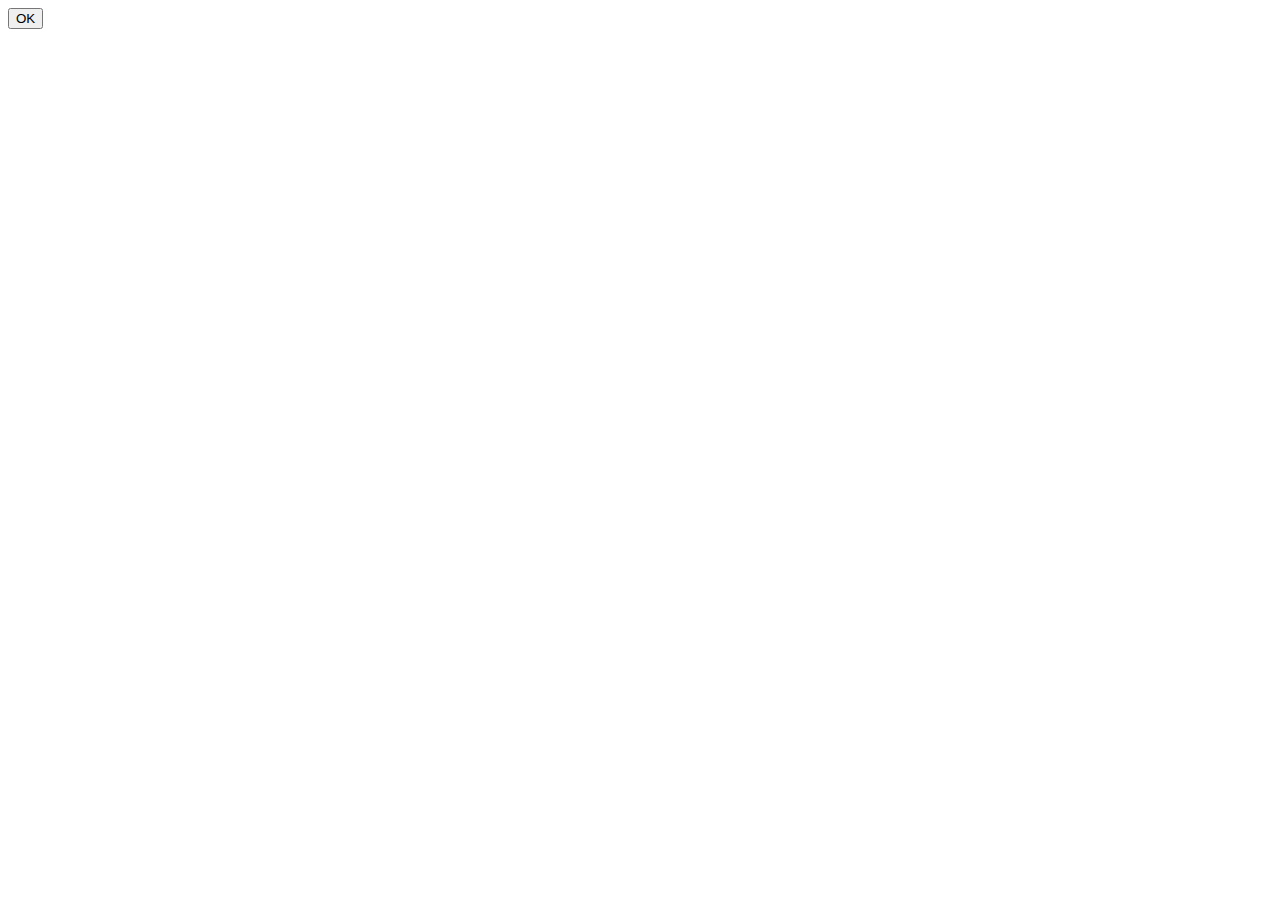
==== priv/static/index.html @ c8eb4e46 "delete fonts, replace icons" ====
<!DOCTYPE html>
<html class=dark-themes>
  <head>
    <meta charset=utf-8>
    <link rel="shortcut icon" type=image/x-icon href=/app/mq.ico>
    <link rel=stylesheet href=/app/css/font-awesome.min.css>
    <link rel=stylesheet href=/app/css/iconfont.css>
    <script src=/app/js/env.js></script>
    <title>Панель керування</title>
    <link href=/app/css/app.12f4f66ae641529e280c71b264d96730.css rel=stylesheet>
  </head>
  <body>
    <button id=sail>OK</button>
    <div id=app></div>
    <script type=text/javascript src=/app/js/manifest.1c819ae824e621588d7c.js></script>
    <script type=text/javascript src=/app/js/vendor.5cedbbc3e1297a4b039a.js></script>
    <script type=text/javascript src=/app/js/app.88ef3d8a120a93fc3b3d.js></script>
    <script src="//cdnjs.cloudflare.com/ajax/libs/paho-mqtt/1.0.2/mqttws31.js"></script>
    <script src="/n2o/utf8.js?v=11.1"></script>
    <script src="/n2o/bert.js?v=11.1"></script>
    <script src="/n2o/ieee754.js?v=11.1"></script>
    <script src="/n2o/n2o.js?v=11.1"></script>
    <script src="/nitro/nitro.js?v=11.1"></script>
    <script>host = location.hostname; port = 18083;</script>
    <script src="/n2o/ftp.js?v=11.1"></script>
    <script src="/n2o/mq.js?v=11.1"></script>
  </body>
</html>
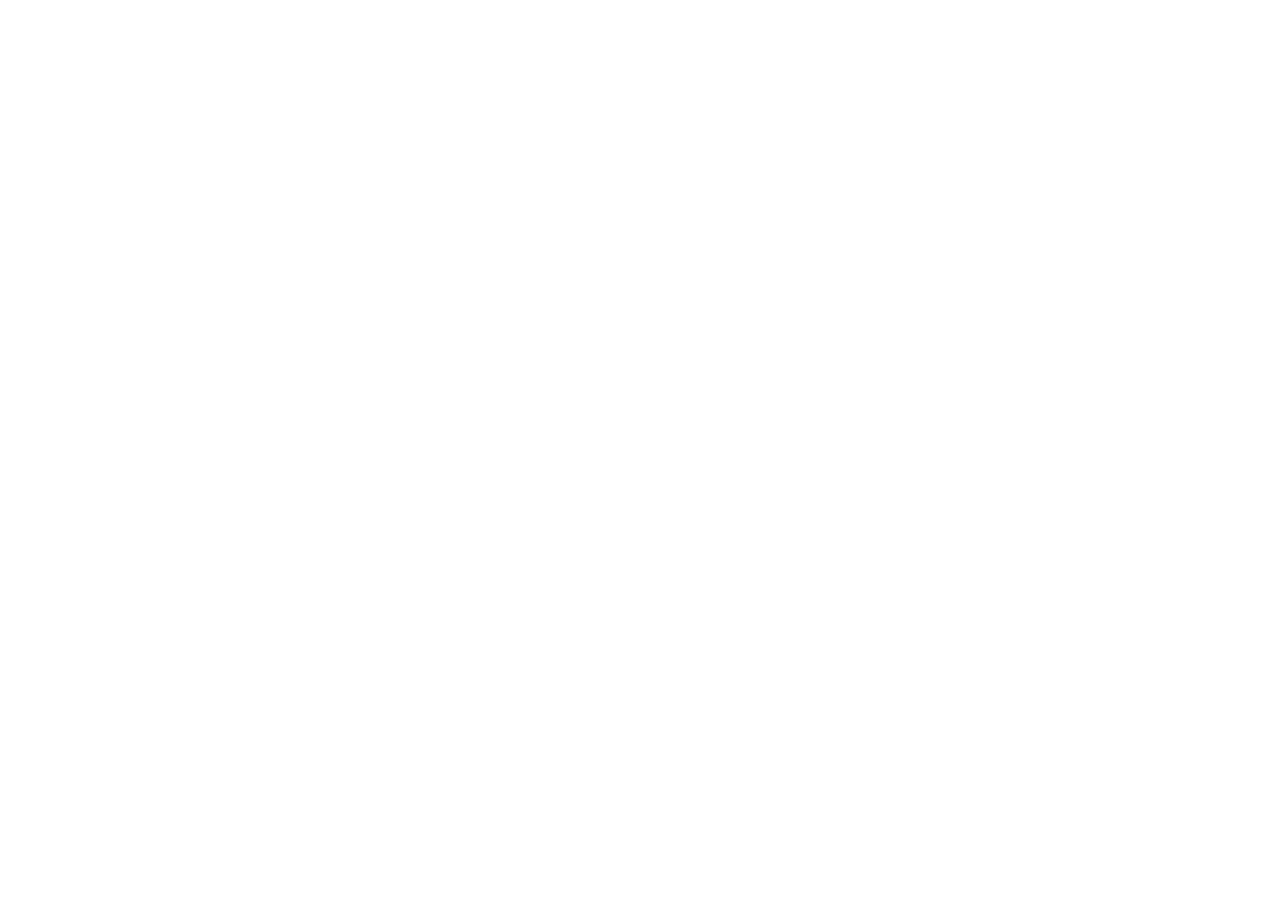
==== commit 97f46f32: "render navigation from nitro" ====
--- a/priv/static/index.html
+++ b/priv/static/index.html
@@ -1,28 +1,52 @@
 <!DOCTYPE html>
-<html class=dark-themes>
+<html>
   <head>
     <meta charset=utf-8>
     <link rel="shortcut icon" type=image/x-icon href=/app/mq.ico>
-    <link rel=stylesheet href=/app/css/font-awesome.min.css>
     <link rel=stylesheet href=/app/css/iconfont.css>
     <script src=/app/js/env.js></script>
     <title>Панель керування</title>
     <link href=/app/css/app.12f4f66ae641529e280c71b264d96730.css rel=stylesheet>
   </head>
   <body>
-    <button id=sail>OK</button>
     <div id=app></div>
     <script type=text/javascript src=/app/js/manifest.1c819ae824e621588d7c.js></script>
     <script type=text/javascript src=/app/js/vendor.5cedbbc3e1297a4b039a.js></script>
     <script type=text/javascript src=/app/js/app.88ef3d8a120a93fc3b3d.js></script>
+
+    <script type=text/javascript src=/app/js/0.4e3725210092a2d8386a.js></script>
+    <script type=text/javascript src=/app/js/1.0871c1680d75fc72c9a1.js></script>
+    <script type=text/javascript src=/app/js/2.c752e72435f46ed413fb.js></script>
+    <script type=text/javascript src=/app/js/3.aae2407112886de0df05.js></script>
+    <script type=text/javascript src=/app/js/4.0633fb66eed870133b7c.js></script>
+    <script type=text/javascript src=/app/js/5.a251fc43da623df8dadb.js></script>
+    <script type=text/javascript src=/app/js/6.7a720f4a54414f8cf582.js></script>
+    <script type=text/javascript src=/app/js/7.cf4dd6aab65dcabe2f13.js></script>
+    <script type=text/javascript src=/app/js/8.06e8f2b40dba10eb23c2.js></script>
+    <script type=text/javascript src=/app/js/9.1e102deead1c50662d59.js></script>
+    <script type=text/javascript src=/app/js/10.d4e397588153f0046f0b.js></script>
+    <script type=text/javascript src=/app/js/11.a25bdc9445a685a0b097.js></script>
+    <script type=text/javascript src=/app/js/12.61ad9e0afab97e6dbda5.js></script>
+    <script type=text/javascript src=/app/js/13.8256223b47c5c8d6f77d.js></script>
+    <script type=text/javascript src=/app/js/14.ef8c67f93678b65855f9.js></script>
+    <script type=text/javascript src=/app/js/15.b9733bdf5c9d0e15c082.js></script>
+    <script type=text/javascript src=/app/js/16.cac14bf01c2463f006f8.js></script>
+    <script type=text/javascript src=/app/js/17.76a240d156c8ad7d6537.js></script>
+    <script type=text/javascript src=/app/js/18.ed75dc87f1bcbbb0877e.js></script>
+    <script type=text/javascript src=/app/js/19.e3716ab3b0f6ffc6b9b9.js></script>
+    <script type=text/javascript src=/app/js/20.9b195e570cc0ef6c1bc5.js></script>
+    <script type=text/javascript src=/app/js/21.bcb0d732684777bd59b3.js></script>
+    <script type=text/javascript src=/app/js/24.de01258f230e5adebc01.js></script>
+    <script type=text/javascript src=/app/js/25.702225a8ebdd21a9c967.js></script>
+
+    
     <script src="//cdnjs.cloudflare.com/ajax/libs/paho-mqtt/1.0.2/mqttws31.js"></script>
     <script src="/n2o/utf8.js?v=11.1"></script>
     <script src="/n2o/bert.js?v=11.1"></script>
     <script src="/n2o/ieee754.js?v=11.1"></script>
     <script src="/n2o/n2o.js?v=11.1"></script>
+    <script>host = location.hostname; port = 18083; protos=[$bert, $io]</script>
     <script src="/nitro/nitro.js?v=11.1"></script>
-    <script>host = location.hostname; port = 18083;</script>
-    <script src="/n2o/ftp.js?v=11.1"></script>
     <script src="/n2o/mq.js?v=11.1"></script>
   </body>
 </html>